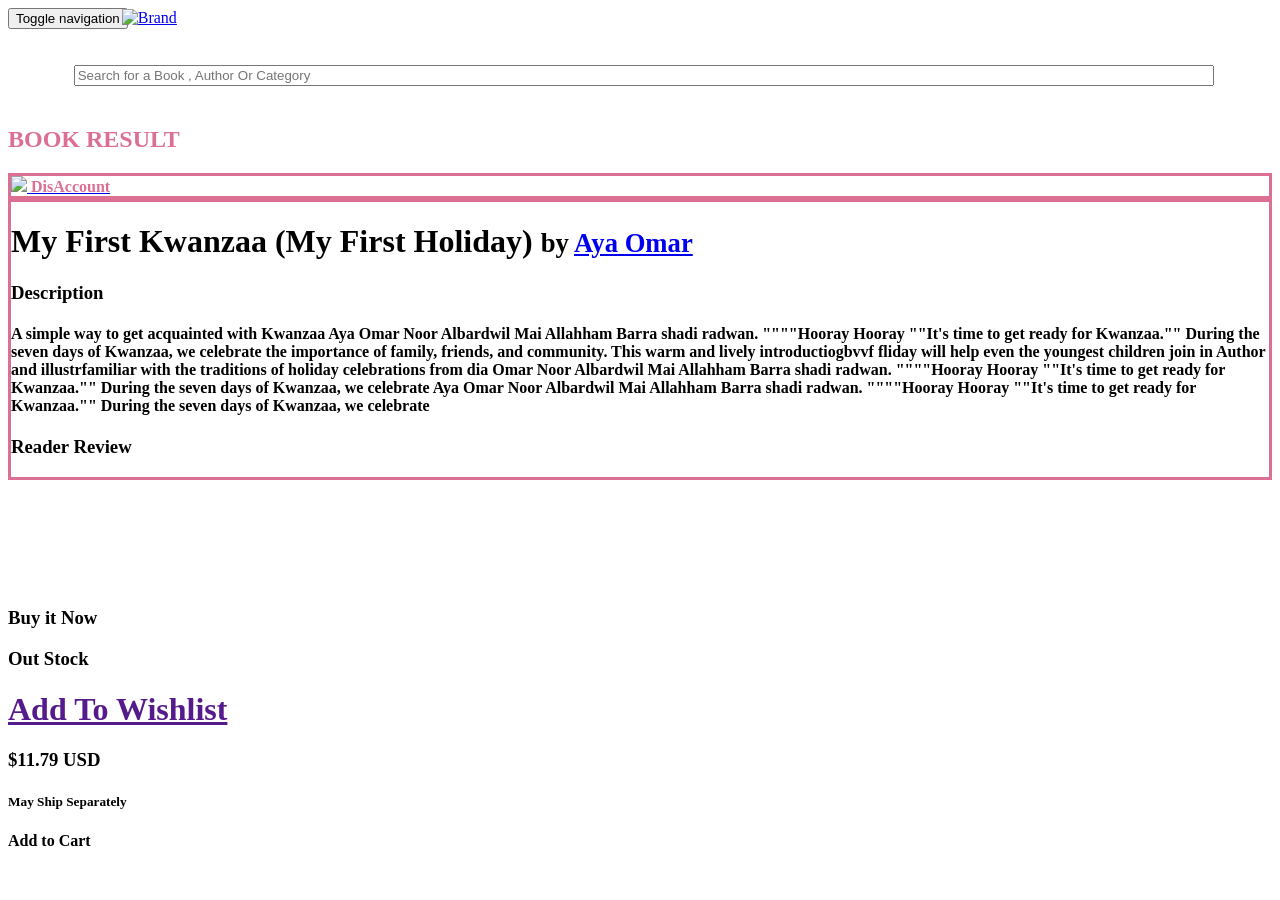
==== book.html @ 438f109d "Aya" ====
<!DOCTYPE html>
<html lang="en">

<head>

  <meta charset="utf-8">
  <meta http-equiv="X-UA-Compatible" content="IE=edge">
  <meta name="viewport" content="width=device-width, initial-scale=1">
  <meta name="description" content="Books">
  <meta name="author" content="Shivangi Gupta">
  <title>Online Bookstore</title>
  <!-- Bootstrap -->
  <link href="css/bootstrap.min.css" rel="stylesheet">
  <link href="css/my.css" rel="stylesheet">

  <style>
    #books {
      margin-bottom: 50px;
    }

    @media only screen and (width: 767px) {
      body {
        margin-top: 150px;
      }
    }

    #books .row {
      margin-top: 20px;
      margin-bottom: 10px;
      font-weight: 800;
    }

    @media only screen and (max-width: 760px) {
      #books .row {
        margin-top: 10px;
      }
    }
  </style>

</head>

<body>

  <nav class="navbar navbar-default navbar-fixed-top navbar-inverse">
    <div class="container-fluid">
      <!-- Brand and toggle get grouped for better mobile display -->
      <div class="navbar-header">
        <button type="button" class="navbar-toggle collapsed" data-toggle="collapse"
          data-target="#bs-example-navbar-collapse-1" aria-expanded="false">
          <span class="sr-only">Toggle navigation</span>
          <span class="icon-bar"></span>
          <span class="icon-bar"></span>
          <span class="icon-bar"></span>
        </button>
        <a class="navbar-brand" href="index.html"><img alt="Brand" src="img/logo.jpg"
            style="width: 118px;margin-top: -7px;margin-left: -10px;"></a>
      </div>

      <!-- Collect the nav links, forms, and other content for toggling -->
      <div class="collapse navbar-collapse" id="bs-example-navbar-collapse-1">
        <ul class="nav navbar-nav navbar-right">
        </ul>
      </div><!-- /.navbar-collapse -->
    </div><!-- /.container-fluid -->
  </nav>

  <div id="top">
    <div id="searchbox" class="container-fluid" style="width:112%;margin-left:-6%;margin-right:-6%;">
      <div>
        <form role="search" action="Result.html" method="post">
          <input type="text" name="keyword" class="form-control" placeholder="Search for a Book , Author Or Category"
            style="width:80%;margin:20px 10% 20px 10%;">
        </form>
      </div>
    </div>
    <div class="container-fluid" id="books">
      <div class="row">
        <div class="col-xs-12 text-center" id="heading">
          <h2 style="color:palevioletred;text-transform:uppercase;margin-bottom:0px;"> BOOK RESULT </h2>
        </div>
      </div>
      <div class="row">

        <a href="description">
          <div class="a col-sm-6 col-md-3 col-lg-3 text-center">
            <div class="book-block" style="border :3px solid palevioletred;">
              <img class="container book img-responsive" src="img/books/ACA-1.jpg">
              <span style="text-decoration:line-through;color:palevioletred"> </span>
              <span class="label" style="color: palevioletred;">DisAccount</span>
            </div>
          </div>
        </a>
        <div class="col-sm-6 col-md-5 col-lg-5">
          <div class="book-block" style="border :3px solid palevioletred;">
          <h1>My First Kwanzaa (My First Holiday)
            <small>by <a href="http://">Aya Omar</a></small>
          </h1>
          <h3>Description</h3>
          <h4>A simple way to get acquainted with Kwanzaa Aya Omar Noor Albardwil Mai Allahham Barra shadi radwan. """"Hooray Hooray ""It's time to get ready for Kwanzaa."" During the seven days of Kwanzaa, we celebrate the importance of family, friends, and community. This warm and lively introductiogbvvf fliday will help even the youngest children join in Author and illustrfamiliar with the traditions of holiday celebrations from dia Omar Noor Albardwil Mai Allahham Barra shadi radwan. """"Hooray Hooray ""It's time to get ready for Kwanzaa."" During the seven days of Kwanzaa, we celebrate Aya Omar Noor Albardwil Mai Allahham Barra shadi radwan. """"Hooray Hooray ""It's time to get ready for Kwanzaa."" During the seven days of Kwanzaa, we celebrate </h4>
          <h3>Reader Review</h3>
          <span class="glyphicon glyphicon-star star color-complement-2"></span>
          <span class="glyphicon glyphicon-star star color-complement-2"></span>
          <span class="glyphicon glyphicon-star star color-complement-2"></span>
          <span class="glyphicon glyphicon-star star color-complement-2"></span>
          <span class="glyphicon glyphicon-star star color-complement-2"></span>
        </div>
        </div>

        <div class="col-sm-6 col-md-5 col-lg-4">
          <br>
          <br>
          <br>
          <br>
          <br>
          <br>
          <div class="" style="">
          <h3>Buy it Now</h3>
          <h3 class="text-muted"> Out Stock</h3>
          <h1><a role="button" href="" class="btn btn-link btn-block"><span class="glyphicon glyphicon-heart-empty"></span> Add To Wishlist</a></h1>
          <h3>$11.79 <span class="smaller text-muted">USD</span></h3>
          <h5>May Ship Separately</h5>
          <a role="button" data-inventoryid="151421311" data-marketplace="1" data-condition="New" data-price="11.79" class="btn btn-lg btn-block btn-success invert white bd-white bg-color-secondary-2-0">Add to Cart</a>
          </div>
        </div>
      </div>
    </div>
  </div>


  <!-- jQuery (necessary for Bootstrap's JavaScript plugins) -->
  <script src="https://ajax.googleapis.com/ajax/libs/jquery/1.11.3/jquery.min.js"></script>
  <!-- Include all compiled plugins (below), or include individual files as needed -->
  <script src="js/bootstrap.min.js"></script>
</body>

</html>
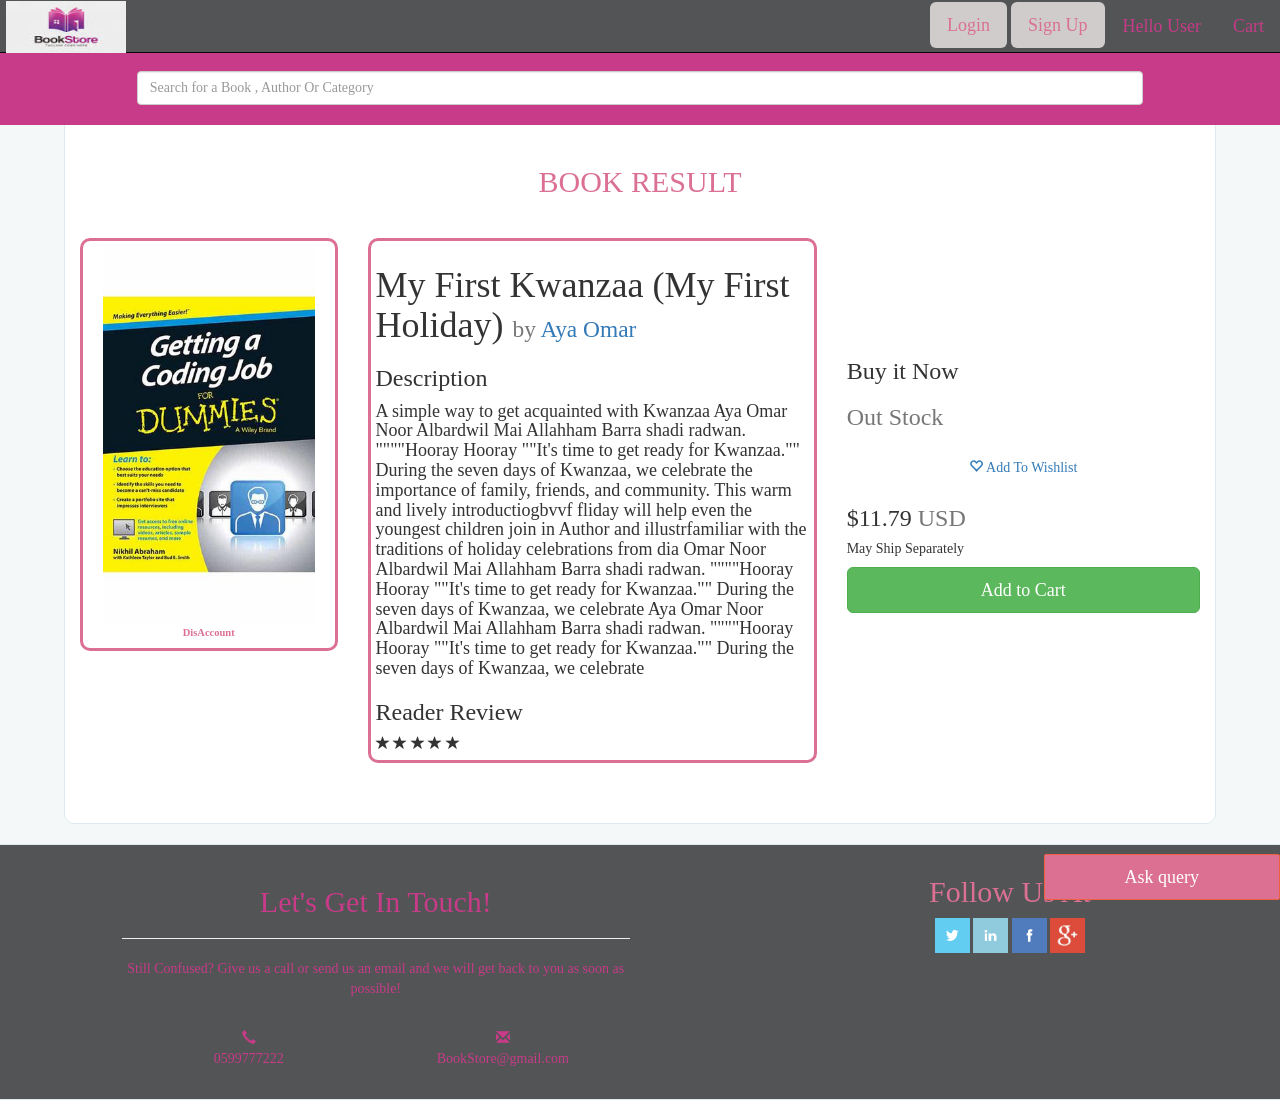
==== commit 4a46da5f: "from branch Noor" ====
--- a/book.html
+++ b/book.html
@@ -45,23 +45,35 @@
     <div class="container-fluid">
       <!-- Brand and toggle get grouped for better mobile display -->
       <div class="navbar-header">
-        <button type="button" class="navbar-toggle collapsed" data-toggle="collapse"
-          data-target="#bs-example-navbar-collapse-1" aria-expanded="false">
+        <button type="button" class="navbar-toggle collapsed" data-toggle="collapse" data-target="#bs-example-navbar-collapse-1" aria-expanded="false">
           <span class="sr-only">Toggle navigation</span>
           <span class="icon-bar"></span>
           <span class="icon-bar"></span>
           <span class="icon-bar"></span>
         </button>
-        <a class="navbar-brand" href="index.html"><img alt="Brand" src="img/logo.jpg"
-            style="width: 118px;margin-top: -7px;margin-left: -10px;"></a>
+        <a class="navbar-brand" href="#" style="padding: 1px;"><img class="img-responsive" alt="Brand" src="img/logo2.png"  style="height: 52px; width: 120px;margin-left: 5px;"></a>
       </div>
 
       <!-- Collect the nav links, forms, and other content for toggling -->
       <div class="collapse navbar-collapse" id="bs-example-navbar-collapse-1">
-        <ul class="nav navbar-nav navbar-right">
+       <ul class="nav navbar-nav navbar-right">
+          <li>
+              <button type="button" id="login_button" class="btn btn-lg" data-toggle="modal">Login</button>
+          </li>
+          <li>
+            <button type="button" id="register_button" class="btn btn-lg" data-toggle="modal" data-target="#register">Sign Up</button>
+          </li>
+        
+ 
+          <li> 
+              <a href="#" class="btn btn-lg"> Hello  User</a>
+          </li>
+          <li> 
+              <a href="cart.html" class="btn btn-lg"> Cart </a>
+           </li>
         </ul>
-      </div><!-- /.navbar-collapse -->
-    </div><!-- /.container-fluid -->
+      </div>
+    </div>
   </nav>
 
   <div id="top">
@@ -125,7 +137,65 @@
       </div>
     </div>
   </div>
-
+  <footer style="margin-left:-6%;margin-right:-6%;">
+    <div class="container-fluid">
+        <div class="row">
+            <div class="col-sm-1 col-md-1 col-lg-1">
+            </div>
+            <div class="col-sm-7 col-md-5 col-lg-5">
+                <div class="row text-center">
+                    <h2>Let's Get In Touch!</h2>
+                    <hr class="primary">
+                    <p>Still Confused? Give us a call or send us an email and we will get back to you as soon as possible!</p>
+                </div>
+                <div class="row">
+                    <div class="col-md-6 text-center">
+                        <span class="glyphicon glyphicon-earphone"></span>
+                        <p>0599777222</p>
+                    </div>
+                    <div class="col-md-6 text-center">
+                        <span class="glyphicon glyphicon-envelope"></span>
+                        <p>BookStore@gmail.com</p>
+                    </div>
+                </div>
+            </div>
+            <div class="hidden-sm-down col-md-2 col-lg-2">
+            </div>
+            <div class="col-sm-4 col-md-3 col-lg-3 text-center">
+                <h2 style="color:palevioletred">Follow Us At</h2>
+                <div>
+                    <a href="https://twitter.com">
+                    <img title="Twitter" alt="Twitter" src="img/social/twitter.png" width="35" height="35" />
+                    </a>
+                    <a href="https://www.linkedin.com">
+                    <img title="LinkedIn" alt="LinkedIn" src="img/social/linkedin.png" width="35" height="35" />
+                    </a>
+                    <a href="https://www.facebook.com">
+                    <img title="Facebook" alt="Facebook" src="img/social/facebook.png" width="35" height="35" />
+                    </a>
+                    <a href="https://google.com">
+                    <img title="google+" alt="google+" src="img/social/google.jpg" width="35" height="35" />
+                    </a>
+                    
+                </div>
+            </div>
+        </div>
+    </div>
+</footer>
+
+<div class="container">
+<button type="button" id="query_button" class="btn btn-lg" data-toggle="modal" data-target="#query">Ask query</button>
+<div class="modal fade" id="query" role="dialog">
+  <div class="modal-dialog">
+    <div class="modal-content">
+        <div class="modal-header text-center">
+          <button type="button" class="close" data-dismiss="modal">&times;</button>
+          <h4 class="modal-title">Ask your query here</h4>
+        </div>
+    </div>
+  </div>  
+</div>
+</div>
 
   <!-- jQuery (necessary for Bootstrap's JavaScript plugins) -->
   <script src="https://ajax.googleapis.com/ajax/libs/jquery/1.11.3/jquery.min.js"></script>
--- a/css/my.css
+++ b/css/my.css
@@ -0,0 +1,40 @@
+        body {margin-top:50px;margin-left:5%;margin-right:5%;font-family:"Open sans";background: #F5F8F9;overflow-x:hidden;}
+        .navbar {background:#525455;display:inline-block;z-index:100;color:#000;}
+        .navbar li a {color:#c73b88!important;}
+        .modal-header {background:palevioletred;color:#fff;font-weight:800;}
+        .modal-body{font-weight:800;}
+        .modal-body ul{list-style:none;}
+        .modal .btn {background:palevioletred;color:#fff;}
+        .modal a{color:palevioletred;}
+        .modal-backdrop {position:inherit !important;}
+         #login_button,#register_button{background:#cfcccb;color:palevioletred!important; margin: 2px;}       
+         #query_button {position:fixed;right:0px;bottom:0px;padding:10px 80px;
+                        background-color:palevioletred;color:#fff;border-color:#f05f40;border-radius:2px;}
+                @media(max-width:767px){
+          #query_button {padding: 5px 20px;}
+            }
+        .img-author{height: 120px; width: 70px;}
+        .name-author{text-align: center; color: #c73b88!important;}
+        
+        #top {border:1px solid #DEEAEE;background:#fff;border-radius:10px; height: 100%;}
+        #searchbox {background:#c73b88;overflow:hidden;}
+        #header{margin-top:20px;}
+        #myCarousel {border:1px solid #ccc;margin-top:10px;}
+        #myCarousel img {width:100%;}
+        #category ul{list-style-type:none;overflow:hidden;width:100%; border:1px solid #ccc;background: #fff; border-bottom-right-radius:10px;border-bottom-left-radius: 10px;}
+        #category li {display:block; font-weight:400; padding:10px; border-top: 1px solid #ccc;margin-left:-40px; }
+        #offer img {margin-top:10px;margin-bottom:15px;border:1px solid #DEEAEE;}
+        #new {font-weight:800;}
+        .tag {display:inline;float:left;padding:2px 5px;width:auto;background:#90e137;color:#fff;height:23px;}
+        .tag-side{display:inline;float:left;}
+        .book-block {margin-top:20px;padding:5px;background:#fff; border :1px solid #DEEAEE;border-radius:10px;}
+        #author {margin-top:20px; background:#fff; border :1px solid #DEEAEE;border-radius:10px;}
+        #author .row {margin-top: 20px; margin-bottom:20px;}
+        #author h3{color:rgb(228, 55, 25);}
+        #cart {margin-top: 30px; margin-bottom: 30px;}
+        .panel {border: 1px solid palevioletred;padding-left: 0px;padding-right: 0px;}
+        .panel-heading {background: palevioletred !important;color: white !important;}
+        div .b{margin-bottom: 5px;}
+        footer {background:#525455!important;margin-top: 20px;border:1px solid #DEEAEE;border-radius:5px;color:#c73b88!important;}
+        footer .row {padding:10px;}
+        
